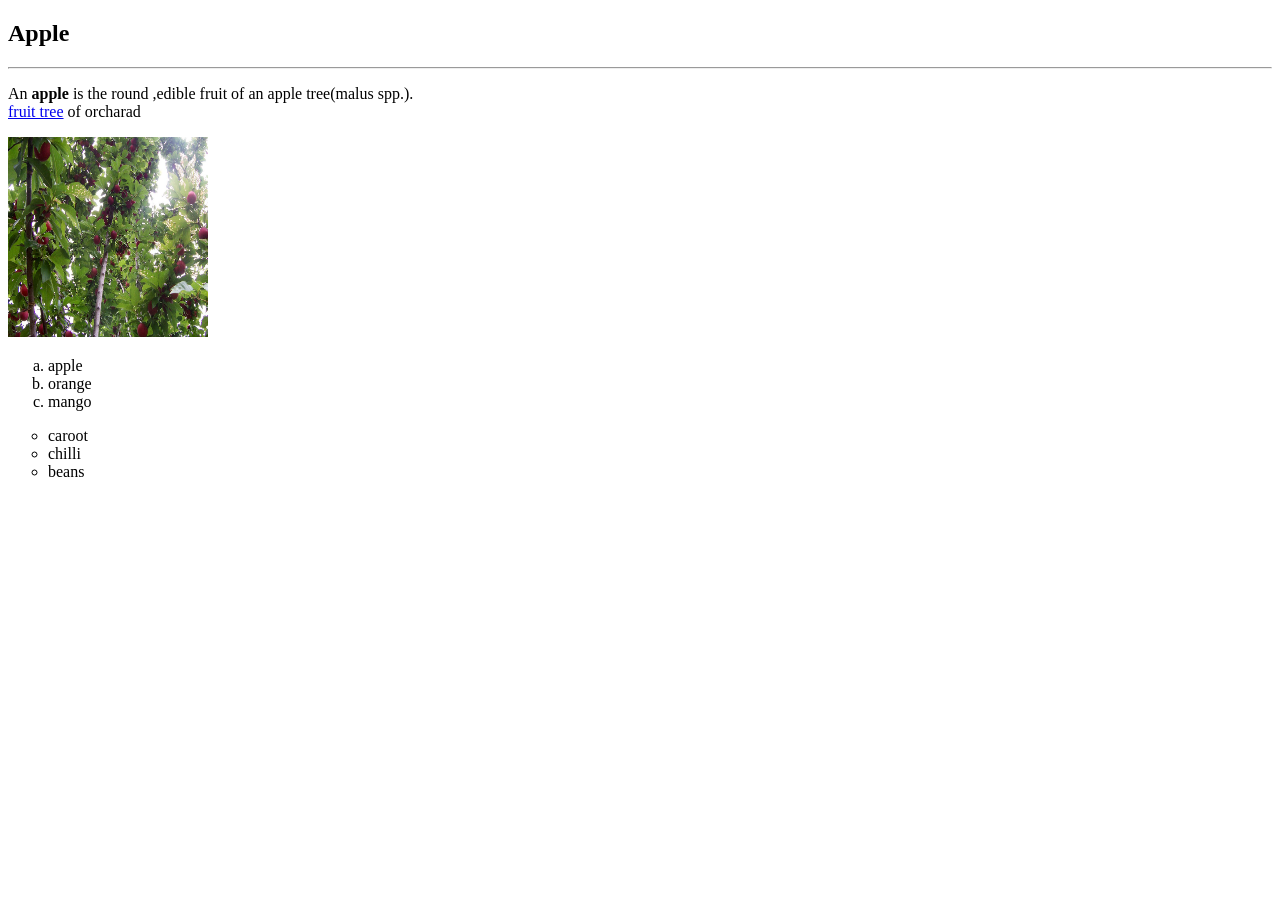
==== heading.html @ d4a4a81f "Refactor code structure for improved readability and maintainability" ====
<!DOCTYPE html>
<html lang="en">
<head>
    <meta charset="UTF-8">
    <meta name="viewport" content="width=device-width, initial-scale=1.0">
    <title>Document</title>
</head>
<body>
    
    <h2>Apple</h2>
    <hr>
    <p>An <b>apple</b> is the round ,edible fruit of an apple tree(malus spp.). <br> <a href="https://en.wikipedia.org/wiki/Fruit_tree">fruit tree</a>  of orcharad
    </p>
    <img src="Plum_tree_with_fruit.jpg" alt="plum tree" width="200px" height="200px">
    <!-- ordered list -->
     <!-- list items -->
     <ol type="a"> 
        <li>apple</li>
        <li>orange</li>
        <li>mango</li>
     </ol>
     <!-- unordered list disc circle square -->
      <ul type ="circle">
        <li>caroot</li>
        <li>chilli</li>
        <li>beans</li>
      </ul>
</body>
</html>
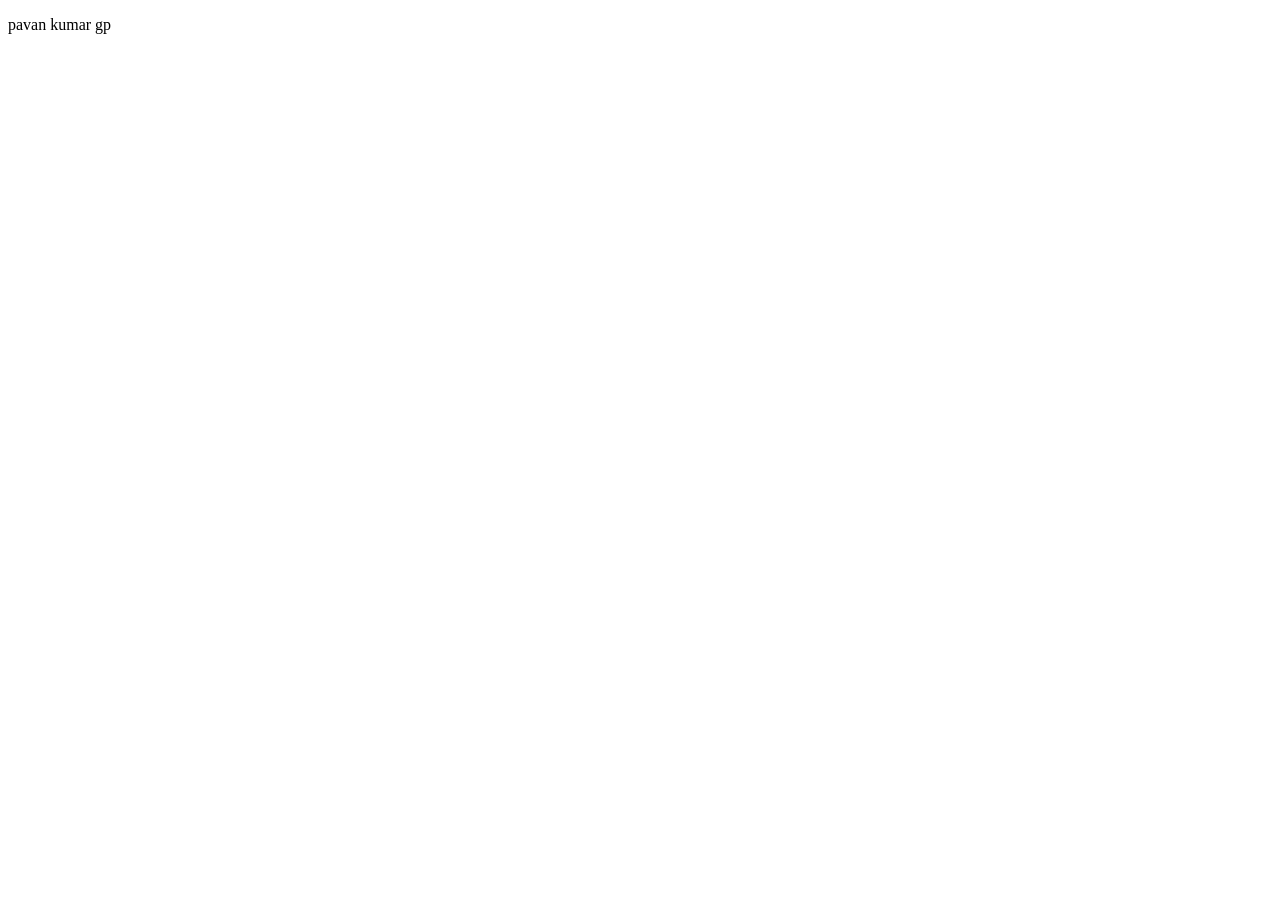
==== commit 1734a729: "PUSH the code to github" ====
--- a/heading.html
+++ b/heading.html
@@ -1,3 +1,98 @@
+
+<!-- <!DOCTYPE html>
+<html lang="en">
+<head>
+    <meta charset="UTF-8">
+    <meta name="viewport" content="width=device-width, initial-scale=1.0">
+    <title>Document</title>
+    <style>
+        .box {
+            width: 200px;
+            height: 200px;
+            background-color: aqua;
+            font-size: 3em;
+            text-align: center;
+            animation-name: shadow;
+            animation-duration: 3s;
+            animation-iteration-count: infinite;
+
+            /* transition-duration: 3s;
+            transition-property: all;
+            transition-timing-function: ease-in-out; */
+            /* transition-delay: 1s; */
+        }
+        /* .box:hover {
+            background-color: lightblue;
+            width: 600px;
+            /* transform: rotate(90deg); 
+            transform: scale(2);
+        } */
+          
+        @keyframes sideleft {
+            from{transform: translateX(300%)};
+ 
+        }
+        @keyframes sideright{
+            to{transform: translateX(300%)};
+        }
+        @keyframes up {
+            from{transform: translatey(300%);}
+        }
+        @keyframes down {
+            to{transform: translatey(300%);}
+        }
+        @keyframes rotate {
+            to{transform: rotatez(360deg);}
+        }
+        @keyframes grow {
+          50%{
+            transform:scale(0.5,0.5);
+          }  
+        }
+        @keyframes opacity {
+            50%{
+                opacity:1;
+            }
+        }
+ 
+        @keyframes colorchange {
+            0%{
+                background-color:red;
+            }
+            20%{
+                background-color: orange;
+            }
+            40%{
+                background-color: blue;
+            }
+            60%{
+                background-color: green;
+            }
+            80%{
+                background-color: violet;
+            }
+            100%{
+                background-color: brown;
+            }
+        }
+        @keyframes shadow{
+          50%{
+            box-shadow: 0px 0px 50px black;
+          }
+        }
+ 
+ 
+       
+
+    </style>
+
+</head>
+<body>
+    <div class="box">
+    hii
+    </div>
+</body>
+</html> -->
 <!DOCTYPE html>
 <html lang="en">
 <head>
@@ -6,24 +101,11 @@
     <title>Document</title>
 </head>
 <body>
-    
-    <h2>Apple</h2>
-    <hr>
-    <p>An <b>apple</b> is the round ,edible fruit of an apple tree(malus spp.). <br> <a href="https://en.wikipedia.org/wiki/Fruit_tree">fruit tree</a>  of orcharad
-    </p>
-    <img src="Plum_tree_with_fruit.jpg" alt="plum tree" width="200px" height="200px">
-    <!-- ordered list -->
-     <!-- list items -->
-     <ol type="a"> 
-        <li>apple</li>
-        <li>orange</li>
-        <li>mango</li>
-     </ol>
-     <!-- unordered list disc circle square -->
-      <ul type ="circle">
-        <li>caroot</li>
-        <li>chilli</li>
-        <li>beans</li>
-      </ul>
+    <p>pavan kumar gp </p>
+    <script src="script.js">
+        // var a=10
+        // var b=20
+        // console.log(a+b)
+    </script>
 </body>
-</html>
+</html>
